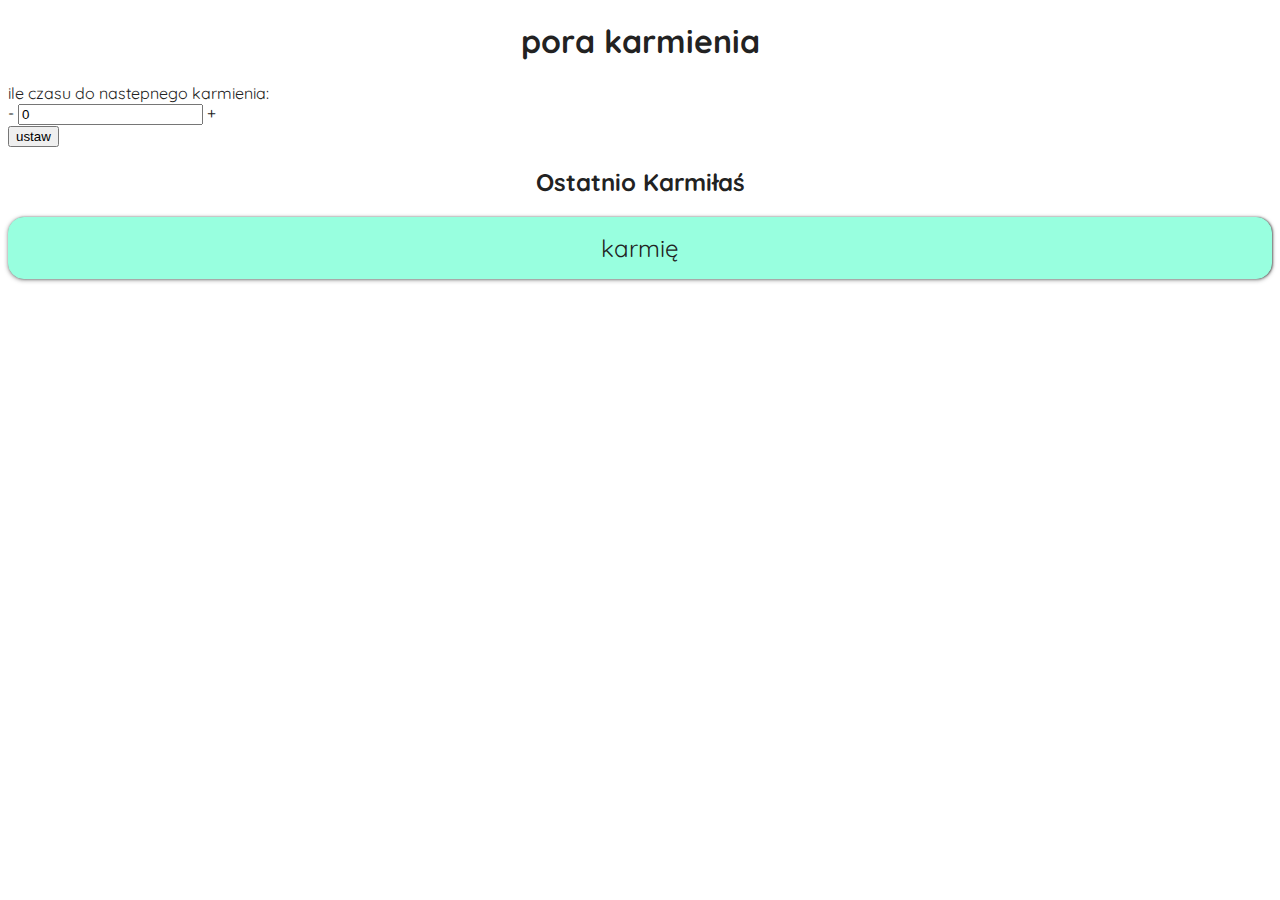
==== index.html @ d334d050 "create repo" ====
<!DOCTYPE html>
<html lang="en">
<head>
    <meta charset="UTF-8">
    <meta name="viewport" content="width=device-width, initial-scale=1.0">
    <meta http-equiv="X-UA-Compatible" content="ie=edge">
    <title>pora karmienia</title>
    <link rel="stylesheet" href="style.css">
    <link href="https://fonts.googleapis.com/icon?family=Material+Icons" rel="stylesheet">
    
</head>
<body>
<header>
  <h1>pora karmienia</h1>
</header>
<main>     
<section>
  <div>
    <form action="">
        <div class="v-element">
            <label for="variant_1">ile czasu do nastepnego karmienia:</label>
            <div class="v-controllers" >
                <span class="minus">-</span>
                <input value="0" class="v-input" type="text" name="interval" id="interval" autocomplete="off">
                <span class="plus">+</span>
            </div>                       
        </div>
      <button id='js-set-interval'>ustaw</button>
    </form>
  </div>
</section>   
 <section>
  <div class="card">
    <div class="-title">
      <h2>Ostatnio Karmiłaś</h2>
    </div>
    <div class="">
      <ul id="js-last"></ul>
    </div>
  </div>
  </section>
  <section>
    <div class="action-buttons">
      <button class="btn -primary -rised" id="js-start">karmię</button>
      <button class="btn -primary -rised disable" id="js-stop">koniec karmienia</button>
    </div>
</section>
</main>
    <footer></footer>
    <script src="main.js"></script>
</body>
</html>
---- style.css ----
@import url('https://fonts.googleapis.com/css?family=Quicksand:300,400,700&display=swap');

*{
    box-sizing: border-box;
}
body{
    font-family: 'Quicksand', sans-serif;
    font-size: 16px;
    color: #222;
}
h1, h2, h3, h4, h5, h6{
    text-align: center;
}
.btn {
    border: 1px solid #222;
    border-radius: 16px;
    background:  #fff;
    padding: 15px 45px;
    color: #222;
    font-family:  inherit;
    font-size: 1rem;
    width: 100%;
}
.btn.disable{
    display: none;
}
.btn:focus{
    outline: none;
}

.btn.-rised:active{
    box-shadow: 0px 0px 2px #22222280, 0px 0px 1px 0px #22222280;
}
.action-buttons{
    text-align: center;
}
.-rised{
    box-shadow: 0px 1px 4px #22222280, 1px 0px 2px 0px #22222280;
}
li.time-mark {
    list-style: none;
    text-align: center;
    border: 1px solid #dbdbdb;
    margin-bottom: -1px;
    display: flex;
}

ul#js-last {
    padding:  0;
}

h3 {
    font-size: 2rem;
    text-align: center;
    margin: 0;
    font-weight: 400;
    line-height: 40px;
}
li.time-mark >span {
    color: #66666685;
    font-weight: 400;
    font-size: 0.9rem;
}

.-primary {
    background: #98ffdf;
    border-color: #98ffdf;
    color: #222;
    font-size: 1.5rem;
    text-transform: lowercase;
    font-weight: 400;
}
button.btn.-celar {
    padding:  0;
    border:  0;
    color: #bbb;
    width: 62px;
    height: 60px;
    margin-left: auto;
}
button.btn.-celar i {
    font-size: 2rem;
    line-height: 62px;
    font-weight:  400;
}
li.time-mark .-left {
    display: flex;
    line-height: 62px;
    padding-left: 16px;
    flex-wrap: wrap;
}
li.time-mark .-left > span {
    width: 100%;
    line-height:  17px;
    font-size:  14px;
    text-align:  left;
    color: #aaa;
}
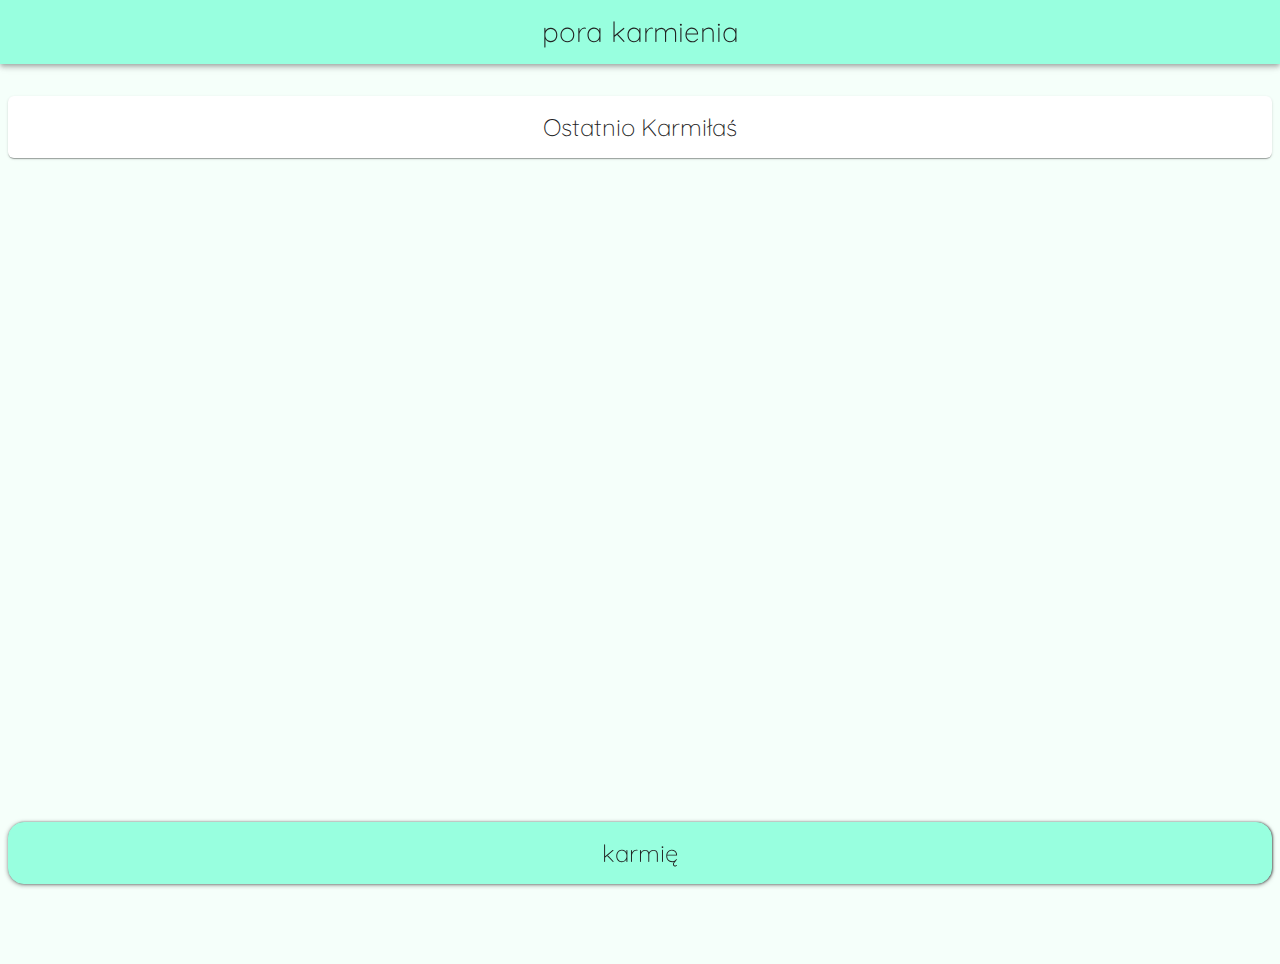
==== commit 9df283e9: "style/add before" ====
--- a/index.html
+++ b/index.html
@@ -13,22 +13,7 @@
 <header>
   <h1>pora karmienia</h1>
 </header>
-<main>     
-<section>
-  <div>
-    <form action="">
-        <div class="v-element">
-            <label for="variant_1">ile czasu do nastepnego karmienia:</label>
-            <div class="v-controllers" >
-                <span class="minus">-</span>
-                <input value="0" class="v-input" type="text" name="interval" id="interval" autocomplete="off">
-                <span class="plus">+</span>
-            </div>                       
-        </div>
-      <button id='js-set-interval'>ustaw</button>
-    </form>
-  </div>
-</section>   
+<main>        
  <section>
   <div class="card">
     <div class="-title">
--- a/style.css
+++ b/style.css
@@ -3,13 +3,35 @@
 *{
     box-sizing: border-box;
 }
-body{
+html,body{
     font-family: 'Quicksand', sans-serif;
     font-size: 16px;
     color: #222;
+    background: mintcream;
+    font-weight: 300;
+    margin: 0px;
+    padding: 0px;
+    width: 100%;
+    height: 100vh;
 }
 h1, h2, h3, h4, h5, h6{
     text-align: center;
+    font-weight:  300;
+    margin: 0px;
+}
+h1 {
+    font-size: 28px;
+    line-height: 32px;
+}
+header{
+    padding: 16px  0;
+    background: #98ffdf;
+    box-shadow: 0px 2px 4px -1px rgba(0, 0, 0, 0.2), 0px 4px 5px 0px rgba(0, 0, 0, 0.14), 0px 1px 10px 0px rgba(0, 0, 0, 0.12);
+    position:  fixed;
+    top: 0;
+    left: 0;
+    right:  0;
+    height: 64px;
 }
 .btn {
     border: 1px solid #222;
@@ -33,6 +55,12 @@
 }
 .action-buttons{
     text-align: center;
+    position: fixed;
+    left: 0;
+    right: 0;
+    bottom: 0;
+    padding: 16px 8px;
+    z-index: 999;
 }
 .-rised{
     box-shadow: 0px 1px 4px #22222280, 1px 0px 2px 0px #22222280;
@@ -43,17 +71,21 @@
     border: 1px solid #dbdbdb;
     margin-bottom: -1px;
     display: flex;
+    background: #fff;
+    padding: 16px 0 16px 8px;
 }
 
 ul#js-last {
     padding:  0;
+    margin: 0;
+    /* margin-top: 16px; */
 }
 
 h3 {
     font-size: 2rem;
     text-align: center;
     margin: 0;
-    font-weight: 400;
+    font-weight: 300;
     line-height: 40px;
 }
 li.time-mark >span {
@@ -68,7 +100,7 @@
     color: #222;
     font-size: 1.5rem;
     text-transform: lowercase;
-    font-weight: 400;
+    font-weight: 300;
 }
 button.btn.-celar {
     padding:  0;
@@ -81,12 +113,11 @@
 button.btn.-celar i {
     font-size: 2rem;
     line-height: 62px;
-    font-weight:  400;
+    font-weight:  300;
 }
 li.time-mark .-left {
     display: flex;
     line-height: 62px;
-    padding-left: 16px;
     flex-wrap: wrap;
 }
 li.time-mark .-left > span {
@@ -95,4 +126,16 @@
     font-size:  14px;
     text-align:  left;
     color: #aaa;
+}
+.card {
+    padding: 16px 8px;
+    border-radius:  6px;
+    background:  #fff;
+    box-shadow: 0px 2px 1px -1px rgba(0, 0, 0, 0.2), 0px 1px 1px 0px rgba(0, 0, 0, 0.14), 0px 1px 3px 0px rgba(0, 0, 0, 0.12);
+    /* height:  auto; */
+}
+
+main {
+    padding: 32px 8px;
+    margin-top: 64px;
 }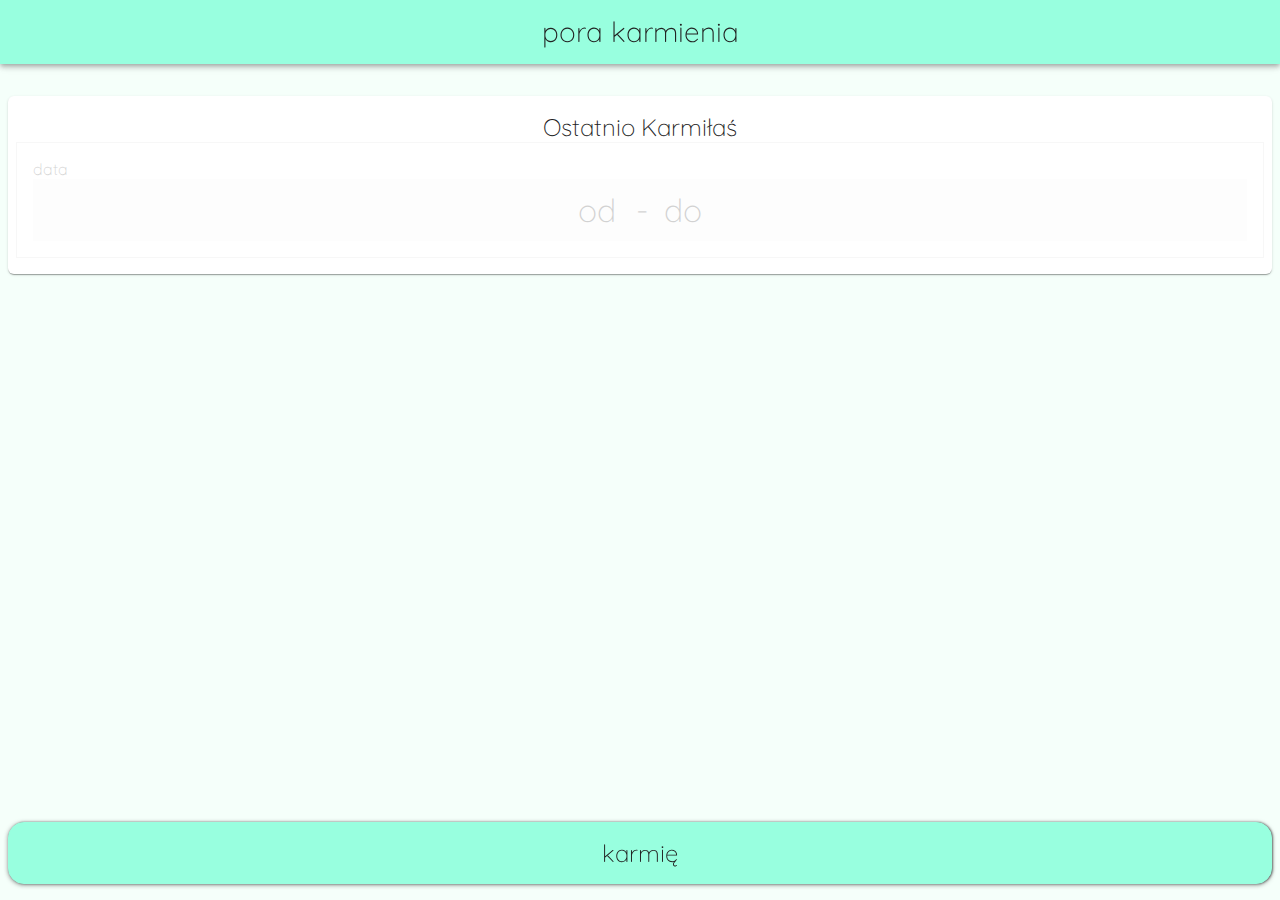
==== commit b1370e4c: "another UI" ====
--- a/index.html
+++ b/index.html
@@ -18,10 +18,15 @@
   <div class="card">
     <div class="-title">
       <h2>Ostatnio Karmiłaś</h2>
-    </div>
-    <div class="">
-      <ul id="js-last"></ul>
-    </div>
+    </div> 
+      <div id="js-last">
+          <div class="time-mark current">
+            <div class="--header">  
+              <span class="--date">data</span>
+            </div>
+            <div class="-left"><h3 class="--from">od</h3> <span class="--break">-</span><h3 class="--to">do</h3></div>
+          </div>
+      </div>    
   </div>
   </section>
   <section>
--- a/style.css
+++ b/style.css
@@ -1,5 +1,13 @@
 @import url('https://fonts.googleapis.com/css?family=Quicksand:300,400,700&display=swap');
 
+@keyframes blink{
+    0%{color: #222;}
+    50%{color:transparent;}
+    100%{color:#222;}
+}
+h3.--from.waiting {
+    animation: blink 1s infinite;
+}
 *{
     box-sizing: border-box;
 }
@@ -12,7 +20,6 @@
     margin: 0px;
     padding: 0px;
     width: 100%;
-    height: 100vh;
 }
 h1, h2, h3, h4, h5, h6{
     text-align: center;
@@ -65,17 +72,20 @@
 .-rised{
     box-shadow: 0px 1px 4px #22222280, 1px 0px 2px 0px #22222280;
 }
-li.time-mark {
+.time-mark {
     list-style: none;
     text-align: center;
     border: 1px solid #dbdbdb;
-    margin-bottom: -1px;
     display: flex;
     background: #fff;
-    padding: 16px 0 16px 8px;
+    padding: 16px;
+    opacity: .2;
+    flex-wrap:  wrap;
 }
-
-ul#js-last {
+.time-mark.active{
+   opacity: 1;
+}
+#js-last {
     padding:  0;
     margin: 0;
     /* margin-top: 16px; */
@@ -86,9 +96,10 @@
     text-align: center;
     margin: 0;
     font-weight: 300;
-    line-height: 40px;
+    line-height: 62px;
+    display: inline-block;
 }
-li.time-mark >span {
+.time-mark >span {
     color: #66666685;
     font-weight: 400;
     font-size: 0.9rem;
@@ -105,27 +116,25 @@
 button.btn.-celar {
     padding:  0;
     border:  0;
-    color: #bbb;
+    color: #222;
     width: 62px;
-    height: 60px;
+    height: 48px;
     margin-left: auto;
 }
 button.btn.-celar i {
     font-size: 2rem;
-    line-height: 62px;
+    line-height: 48px;
     font-weight:  300;
 }
-li.time-mark .-left {
-    display: flex;
-    line-height: 62px;
-    flex-wrap: wrap;
-}
-li.time-mark .-left > span {
-    width: 100%;
-    line-height:  17px;
-    font-size:  14px;
-    text-align:  left;
-    color: #aaa;
+.time-mark .-left {
+    width: 100%;color: #222;
+    background: #f6f6f6;}
+
+.time-mark .-left .--break {
+  line-height: 62px;
+  margin:  0 16px;
+  font-size: 2rem;
+  display: inline-block;
 }
 .card {
     padding: 16px 8px;
@@ -138,4 +147,9 @@
 main {
     padding: 32px 8px;
     margin-top: 64px;
+}
+.--header {
+    width:  100%;
+    display: flex;
+    align-items: start;
 }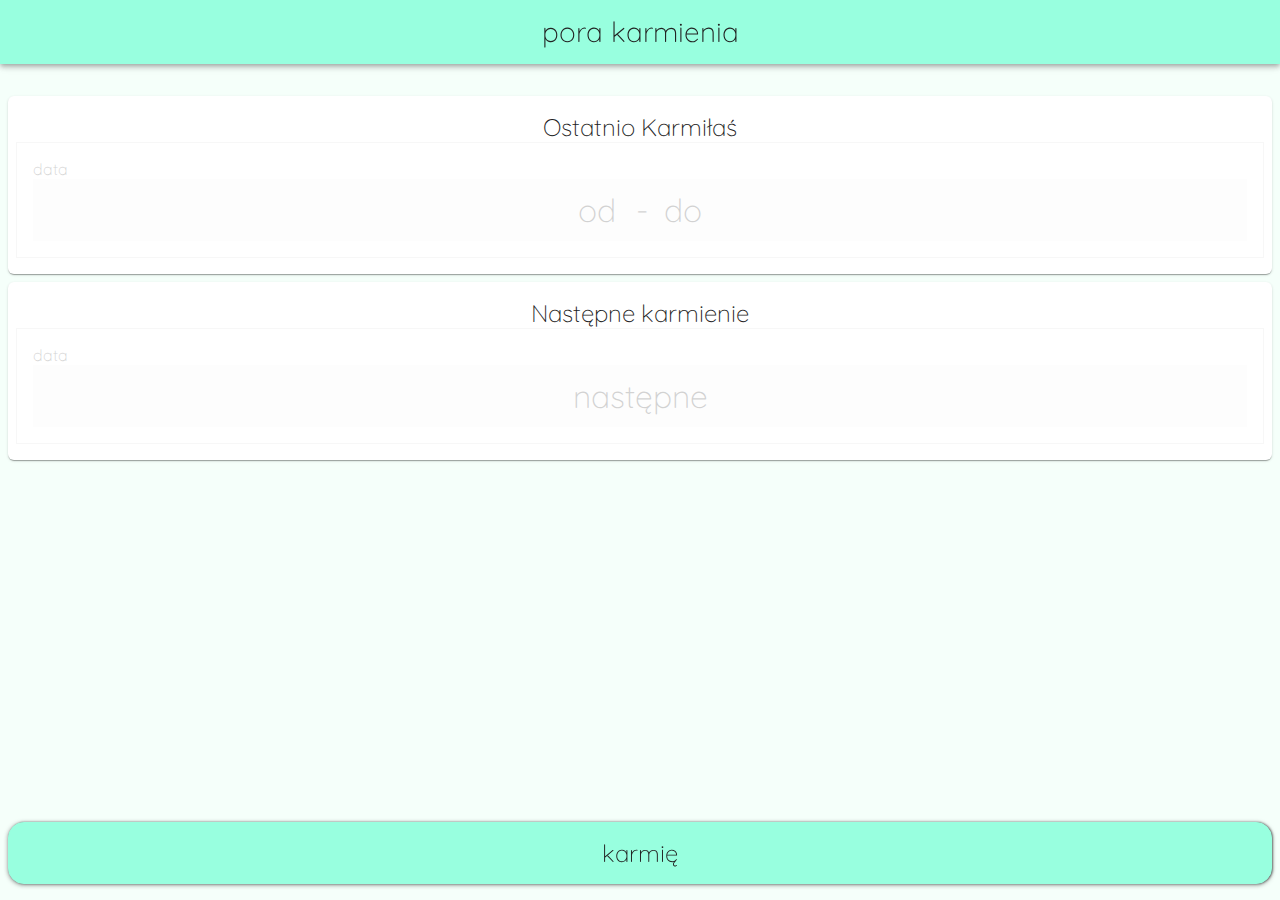
==== commit d0878ad1: "add next and js functions" ====
--- a/index.html
+++ b/index.html
@@ -19,7 +19,7 @@
     <div class="-title">
       <h2>Ostatnio Karmiłaś</h2>
     </div> 
-      <div id="js-last">
+      <div id="js-last" class="inactive">
           <div class="time-mark current">
             <div class="--header">  
               <span class="--date">data</span>
@@ -28,6 +28,19 @@
           </div>
       </div>    
   </div>
+   <div class="card">
+    <div class="-title">
+      <h2>Następne karmienie</h2>
+    </div> 
+      <div id="js-next" class="inactive">
+          <div class="time-mark ">
+            <div class="--header">  
+              <span class="--date">data</span>
+            </div>
+            <div class="-left"><h3 class="--next">następne</h3> </div>
+          </div>
+      </div>    
+    </div>
   </section>
   <section>
     <div class="action-buttons">
--- a/style.css
+++ b/style.css
@@ -5,7 +5,7 @@
     50%{color:transparent;}
     100%{color:#222;}
 }
-h3.--from.waiting {
+h3.--to.waiting {
     animation: blink 1s infinite;
 }
 *{
@@ -79,16 +79,15 @@
     display: flex;
     background: #fff;
     padding: 16px;
-    opacity: .2;
     flex-wrap:  wrap;
 }
-.time-mark.active{
-   opacity: 1;
+.inactive{
+    opacity: .2;
 }
+
 #js-last {
     padding:  0;
     margin: 0;
-    /* margin-top: 16px; */
 }
 
 h3 {
@@ -141,7 +140,7 @@
     border-radius:  6px;
     background:  #fff;
     box-shadow: 0px 2px 1px -1px rgba(0, 0, 0, 0.2), 0px 1px 1px 0px rgba(0, 0, 0, 0.14), 0px 1px 3px 0px rgba(0, 0, 0, 0.12);
-    /* height:  auto; */
+    margin-bottom: 8px;
 }
 
 main {
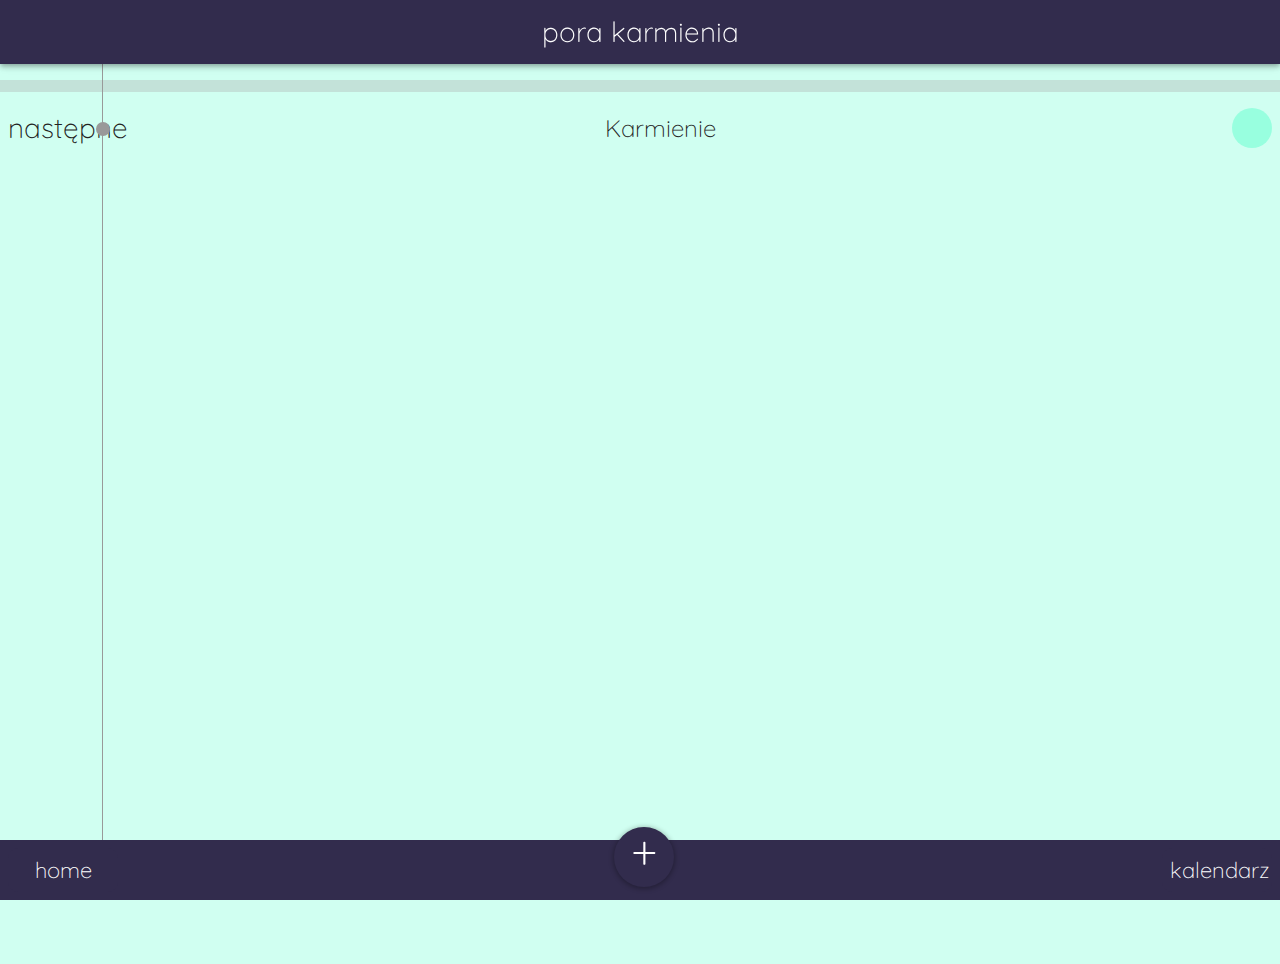
==== commit a205a4ed: "ui changes" ====
--- a/index.html
+++ b/index.html
@@ -4,52 +4,98 @@
     <meta charset="UTF-8">
     <meta name="viewport" content="width=device-width, initial-scale=1.0">
     <meta http-equiv="X-UA-Compatible" content="ie=edge">
+    <meta name="theme-color" content="#98ffdf">
     <title>pora karmienia</title>
     <link rel="stylesheet" href="style.css">
     <link href="https://fonts.googleapis.com/icon?family=Material+Icons" rel="stylesheet">
+
     
+
 </head>
 <body>
 <header>
   <h1>pora karmienia</h1>
 </header>
+  
 <main>        
- <section>
-  <div class="card">
-    <div class="-title">
-      <h2>Ostatnio Karmiłaś</h2>
-    </div> 
-      <div id="js-last" class="inactive">
-          <div class="time-mark current">
-            <div class="--header">  
-              <span class="--date">data</span>
-            </div>
-            <div class="-left"><h3 class="--from">od</h3> <span class="--break">-</span><h3 class="--to">do</h3></div>
-          </div>
-      </div>    
-  </div>
-   <div class="card">
-    <div class="-title">
-      <h2>Następne karmienie</h2>
-    </div> 
-      <div id="js-next" class="inactive">
+  <section id="timeline">
+    <article class="day">
+      <div class="day__date --date"> </div>
+      <div class="day__container"></div>
+    </article>
+    <template id="event">
+      <div id="js-next"  class="event_container inactive">
+        <div class="event__time"><h3 class="--next">następne</h3></div>
+        <div class="event__name"> <h2>Karmienie</h2></div>
+        <div class="event__side"><h3 class="--side"></h3> </div>
+        <!--<div class="event__date"><span class="--date">data</span></div>-->
+      </div>
+    </template>
+    
+
+   <!-- <div class="card ">
+      <div class="-title">
+        <h2>Karmienie</h2>
+      </div> 
+      <div id="js-next"  class="inactive">
           <div class="time-mark ">
             <div class="--header">  
               <span class="--date">data</span>
             </div>
-            <div class="-left"><h3 class="--next">następne</h3> </div>
+            <div class="-left"><h3 class="--next">następne</h3><h3 class="--side"></h3> </div>
           </div>
       </div>    
     </div>
+  -->
   </section>
-  <section>
+ 
+  <section id="feed-board" >
+    <div class="close"><span  id="close-feed" class="close__btn">+</span></div>
+    <div class="display">
+      <div class="card ">
+        <div class="-title">
+          <h2>Ostatnio Karmiłaś</h2>
+        </div> 
+          <div id="js-last" class="inactive">
+              <div class="time-mark current">
+                <div class="--header">  
+                  <span class="--date">data</span>
+                </div>
+                <div class="-left"><h3 class="--from">od</h3> <span class="--break">-</span><h3 class="--to">do</h3></div>
+              </div>
+          </div>    
+      </div>
+      <div class="feed-timer">
+        <div id="feed-timer" class="feed-timer__display"></div>
+      </div>
+    </div>
     <div class="action-buttons">
-      <button class="btn -primary -rised" id="js-start">karmię</button>
-      <button class="btn -primary -rised disable" id="js-stop">koniec karmienia</button>
+          <button  id="js-start-l" class="btn -primary  -side"><span>lewa</span></button>
+      
+     
+      <button id="js-start-r" class="btn -primary  -side"><span>prawa</span></button>
+    
+      
     </div>
-</section>
+  </section>
 </main>
-    <footer></footer>
+    <footer>
+      <nav>
+        <ul>          
+          <li>home</li>
+          <li  class="add-event"><span id="add-event">+</span>
+            <div class="event-nav">
+              <ul class="even-nav__container">
+                <li id="open" class="event-nav__element">karmię</li>
+                <li id="sleep" class="event-nav__element">śpię</li>
+                <li id="diaper" class="event-nav__element">przewijam</li>
+              </ul>
+            </div>
+          </li>
+          <li>kalendarz</li>
+        </ul>
+      </nav>
+    </footer>
     <script src="main.js"></script>
 </body>
 </html>--- a/style.css
+++ b/style.css
@@ -7,6 +7,7 @@
 }
 h3.--to.waiting {
     animation: blink 1s infinite;
+    
 }
 *{
     box-sizing: border-box;
@@ -15,11 +16,12 @@
     font-family: 'Quicksand', sans-serif;
     font-size: 16px;
     color: #222;
-    background: mintcream;
+    background: #D0FFF1;
     font-weight: 300;
     margin: 0px;
     padding: 0px;
     width: 100%;
+    height: 100%;
 }
 h1, h2, h3, h4, h5, h6{
     text-align: center;
@@ -32,13 +34,15 @@
 }
 header{
     padding: 16px  0;
-    background: #98ffdf;
+    background: #322c4d;
     box-shadow: 0px 2px 4px -1px rgba(0, 0, 0, 0.2), 0px 4px 5px 0px rgba(0, 0, 0, 0.14), 0px 1px 10px 0px rgba(0, 0, 0, 0.12);
     position:  fixed;
     top: 0;
     left: 0;
     right:  0;
     height: 64px;
+    z-index: 2;
+    color: #Fff;
 }
 .btn {
     border: 1px solid #222;
@@ -62,12 +66,15 @@
 }
 .action-buttons{
     text-align: center;
-    position: fixed;
     left: 0;
     right: 0;
     bottom: 0;
-    padding: 16px 8px;
-    z-index: 999;
+    padding: 0;
+    z-index: 2;
+    position: relative;
+    margin-top: auto;
+    height: 100px;
+    margin-bottom: 40px;
 }
 .-rised{
     box-shadow: 0px 1px 4px #22222280, 1px 0px 2px 0px #22222280;
@@ -79,23 +86,22 @@
     display: flex;
     background: #fff;
     padding: 16px;
+    
     flex-wrap:  wrap;
-}
-.inactive{
-    opacity: .2;
 }
 
 #js-last {
     padding:  0;
     margin: 0;
+    /* margin-top: 16px; */
 }
 
 h3 {
-    font-size: 2rem;
+    font-size: 28px;
     text-align: center;
     margin: 0;
     font-weight: 300;
-    line-height: 62px;
+    line-height: 32px;
     display: inline-block;
 }
 .time-mark >span {
@@ -105,9 +111,9 @@
 }
 
 .-primary {
-    background: #98ffdf;
-    border-color: #98ffdf;
-    color: #222;
+    background: #FF6A8A;
+    border-color: #FF6A8A;
+    color: #fff;
     font-size: 1.5rem;
     text-transform: lowercase;
     font-weight: 300;
@@ -125,10 +131,8 @@
     line-height: 48px;
     font-weight:  300;
 }
-.time-mark .-left {
-    width: 100%;color: #222;
+.time-mark .-left {width: 100%;color: #222;
     background: #f6f6f6;}
-
 .time-mark .-left .--break {
   line-height: 62px;
   margin:  0 16px;
@@ -141,14 +145,269 @@
     background:  #fff;
     box-shadow: 0px 2px 1px -1px rgba(0, 0, 0, 0.2), 0px 1px 1px 0px rgba(0, 0, 0, 0.14), 0px 1px 3px 0px rgba(0, 0, 0, 0.12);
     margin-bottom: 8px;
+    position: relative;
+    z-index: 1;
 }
 
 main {
-    padding: 32px 8px;
+    padding: 0;
     margin-top: 64px;
+    height: 100%;
 }
 .--header {
     width:  100%;
     display: flex;
     align-items: start;
-}+}
+
+footer{
+    position: fixed;
+    bottom: 0px;
+    left: 0px;
+    right: 0px;
+    z-index: 7;
+    background: #322c4d;
+}
+footer > nav{
+    padding: 8px 4px;
+}
+footer >nav > ul{
+    display: flex;
+    list-style: none;
+    padding: 0px;
+    margin: 0px;
+    justify-content: space-between;
+}
+footer >nav > ul >li{
+    padding: 8px;
+    margin: 0 4px;
+    text-align: center;
+    background: #322c4d;
+    border-radius: 10px;
+    font-size: 22px;
+    width: 110px;
+    color: #fff;
+}
+#feed-board{
+    display: none;
+    width: 100%;
+    position: fixed;
+    top: 0;
+    left: 0px;
+    right: 0;
+    bottom: 0;
+    background: #ffd1da;
+    z-index: 10;
+    padding: 0;
+    margin: 0;
+}
+#feed-board.-open{
+    display: flex;
+    flex-direction: column;
+}
+.d-flex{
+    display: flex;
+}
+.-side{
+    width: 98px;
+    height: 98px;
+    padding: 8px;
+    border-radius: 50%;
+    position: absolute;
+}
+.action-buttons.d-flex {
+    justify-content: space-around;
+    margin-top: auto;
+    margin-bottom: auto;
+    flex-wrap: wrap;
+}
+.-end{
+    margin-top: 40px;
+}
+section#timeline {
+    height: 100%;
+    display: block;
+    padding: 16px 0;
+}
+
+section#timeline:after {
+    content: "";
+    display: block;
+    height: 100%;
+    width: 1px;
+    background: #999;
+    position: absolute;
+    top: 0;
+    left: 102px;
+    z-index: 0;
+}
+
+.event_container {
+    display: flex;
+    align-items: center;
+    justify-content: space-between;
+    /* border: 1px solid #666; */
+    /* background: #fff; */
+    /* border-radius: 6px; */
+    padding: 8px;
+    position: relative;
+    z-index: 1;
+    margin: 8px 0;
+}
+.--side {
+    border-radius: 50%;
+    background: #98ffdf;
+    width: 40px;
+    height: 40px;
+    vertical-align: bottom;
+    line-height: 40px;
+}
+.event__time:after {
+    content: "";
+    width: 14px;
+    height: 14px;
+    display: inline-block;
+    background: #999;
+    border-radius: 50%;
+    position: absolute;
+    right: -22px;
+    top: 10px;
+}
+
+.event__time {
+    position: relative;
+    width: 80px;
+}
+.day__date {
+    text-align: center;
+    background: #aaa9a957;
+    padding: 6px;
+}
+.add-event {
+    border-radius: 50%;
+    height: 60px;
+    width: 60px;
+    position: absolute;
+    left: 50%;
+    transform: translateX(-50%);
+    bottom: 13px;
+    z-index: 10;
+    box-shadow: 0px 1px 5px 1px #0000004a;
+    line-height: 32px;
+    font-size: 48px;
+    transition-duration: .3s;
+    background: #322c4d;
+    color: #fff;
+}
+
+.event-nav {
+    display: none;
+}
+.add-event.open {
+    width: 90%;
+    height: 300px;
+    border-radius: 6px;
+    transition-duration: .3s;
+}
+li.add-event.open #add-event {
+    transform: rotate(135deg);
+    display: block;
+    width: 48px;
+    height: 48px;
+    margin: auto;
+    transition-duration: .9s;
+}
+
+li.add-event.open .event-nav {
+    display: block;
+}
+.even-nav__container {
+    padding: 0;
+    list-style: none;
+    display: grid;
+    grid-template-columns: 1fr 1fr;
+    grid-gap: 32px;
+    margin-top: 32px;
+}
+
+.event-nav__element {
+    text-align: center;
+    font-size: 18px;
+    border-bottom: 1px solid;
+    /* border-radius: 6px; */
+    padding: 4px;
+    font-weight: 400;
+}
+
+.close__btn {
+    width: 60px;
+    height: 60px;
+    display: block;
+    font-size: 40px;
+    text-align: center;
+    line-height: 60px;
+    transform: rotate(45deg);
+    margin-left: auto;
+    cursor: pointer;
+}
+.close {
+    margin-bottom: 16px;
+    margin-top: 0;
+    padding: 0;
+}
+.display {
+    padding: 8px;
+}
+.feed-timer__display {
+    font-size: 62px;
+    /* position: absolute; */
+    /* left: 50%; */
+    /* transform: translateX(-50%); */
+    top: 8px;
+    width: 152px;
+    margin: auto;
+}
+
+.card.feed-timer {
+    height: 45px;
+}
+
+.btn.-primary.-side button {
+    border: none;
+    background: none;
+    color:  #fff;
+    font-size: 22px;
+    vertical-align: middle;
+    display: inline-block;
+    padding: 0;
+    margin: 0;
+    line-height: 22px;
+    margin-top: 50%;
+    transform: translateY(-50%);
+    text-transform: lowercase;
+}
+.feed-timer {
+    position: relative;
+}
+button#js-start-l {
+    left: 40px;
+    transition: all cubic-bezier(0.895, 0.03, 0.685, 0.22) 0.4s;
+}
+
+button#js-start-r {
+    right: 40px;
+    transition: all cubic-bezier(0.895, 0.03, 0.685, 0.22) 0.4s;
+}
+
+button#js-start-l.active {
+    left: calc(50% - 48px)!important;
+   transition: all cubic-bezier(0.895, 0.03, 0.685, 0.22) 0.4s;
+}
+button#js-start-r.active {
+    right: calc(50% - 48px)!important;
+   transition: all cubic-bezier(0.895, 0.03, 0.685, 0.22) 0.4s;
+}
+button#js-start-r.inactive,
+button#js-start-l.inactive{
+    opacity: 0;
+ }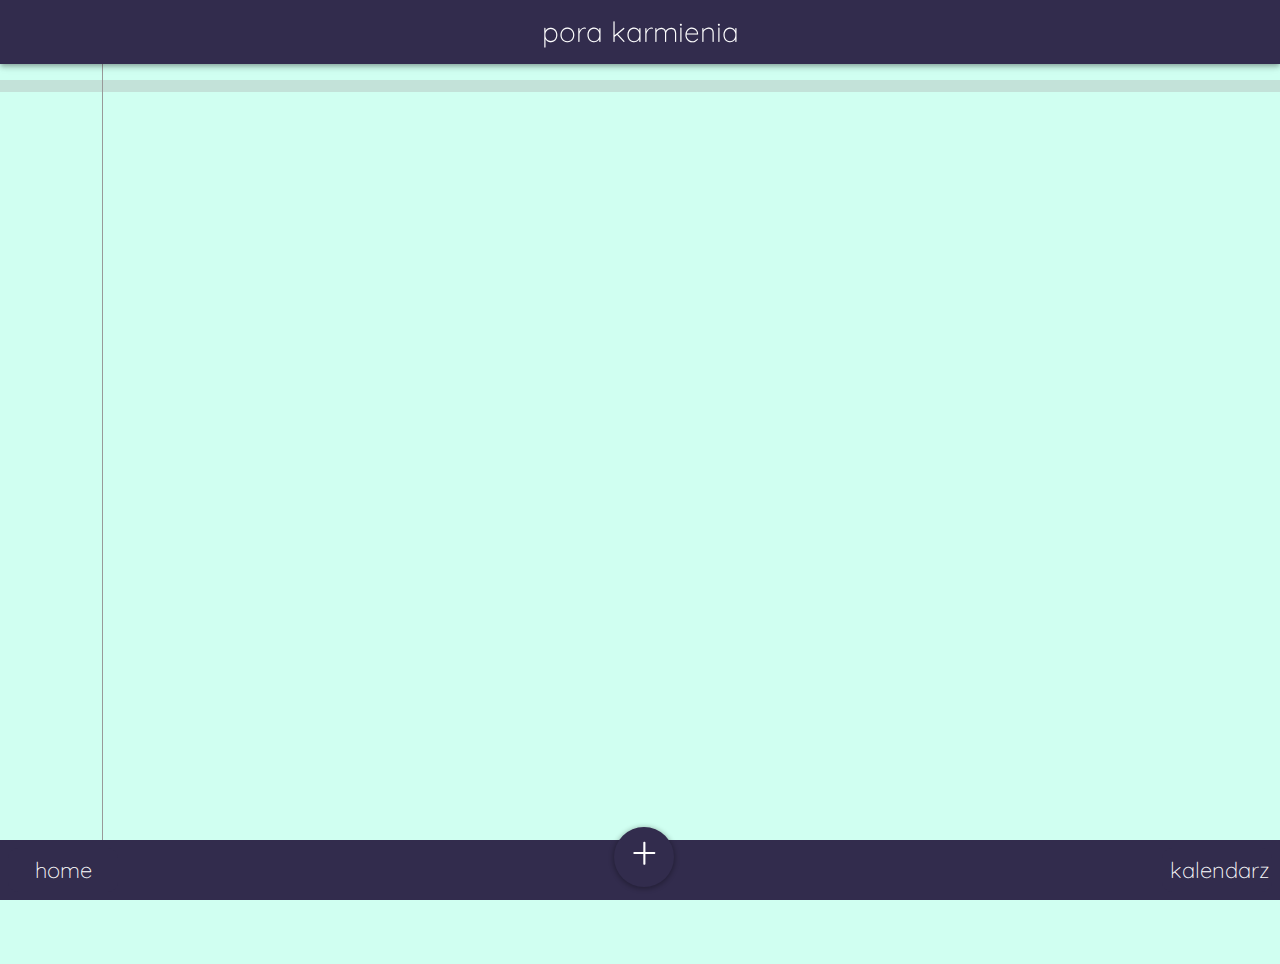
==== commit 5e84e646: "prind data from iDB" ====
--- a/index.html
+++ b/index.html
@@ -23,12 +23,11 @@
       <div class="day__date --date"> </div>
       <div class="day__container"></div>
     </article>
-    <template id="event">
-      <div id="js-next"  class="event_container inactive">
+    <template id="feed-event">
+      <div  class="event_container inactive">
         <div class="event__time"><h3 class="--next">następne</h3></div>
         <div class="event__name"> <h2>Karmienie</h2></div>
         <div class="event__side"><h3 class="--side"></h3> </div>
-        <!--<div class="event__date"><span class="--date">data</span></div>-->
       </div>
     </template>
     
--- a/style.css
+++ b/style.css
@@ -308,6 +308,7 @@
     height: 300px;
     border-radius: 6px;
     transition-duration: .3s;
+    padding: 32px;
 }
 li.add-event.open #add-event {
     transform: rotate(135deg);
@@ -322,12 +323,12 @@
     display: block;
 }
 .even-nav__container {
-    padding: 0;
     list-style: none;
     display: grid;
     grid-template-columns: 1fr 1fr;
     grid-gap: 32px;
     margin-top: 32px;
+    padding: 0;
 }
 
 .event-nav__element {
@@ -391,21 +392,21 @@
 }
 button#js-start-l {
     left: 40px;
-    transition: all cubic-bezier(0.895, 0.03, 0.685, 0.22) 0.4s;
+    transition: all ease-in-out 0.4s;
 }
 
 button#js-start-r {
     right: 40px;
-    transition: all cubic-bezier(0.895, 0.03, 0.685, 0.22) 0.4s;
+    transition: all ease-in-out 0.4s;
 }
 
 button#js-start-l.active {
     left: calc(50% - 48px)!important;
-   transition: all cubic-bezier(0.895, 0.03, 0.685, 0.22) 0.4s;
+   transition: all ease-in-out 0.4s;
 }
 button#js-start-r.active {
     right: calc(50% - 48px)!important;
-   transition: all cubic-bezier(0.895, 0.03, 0.685, 0.22) 0.4s;
+   transition: all ease-in-out 0.4s;
 }
 button#js-start-r.inactive,
 button#js-start-l.inactive{
